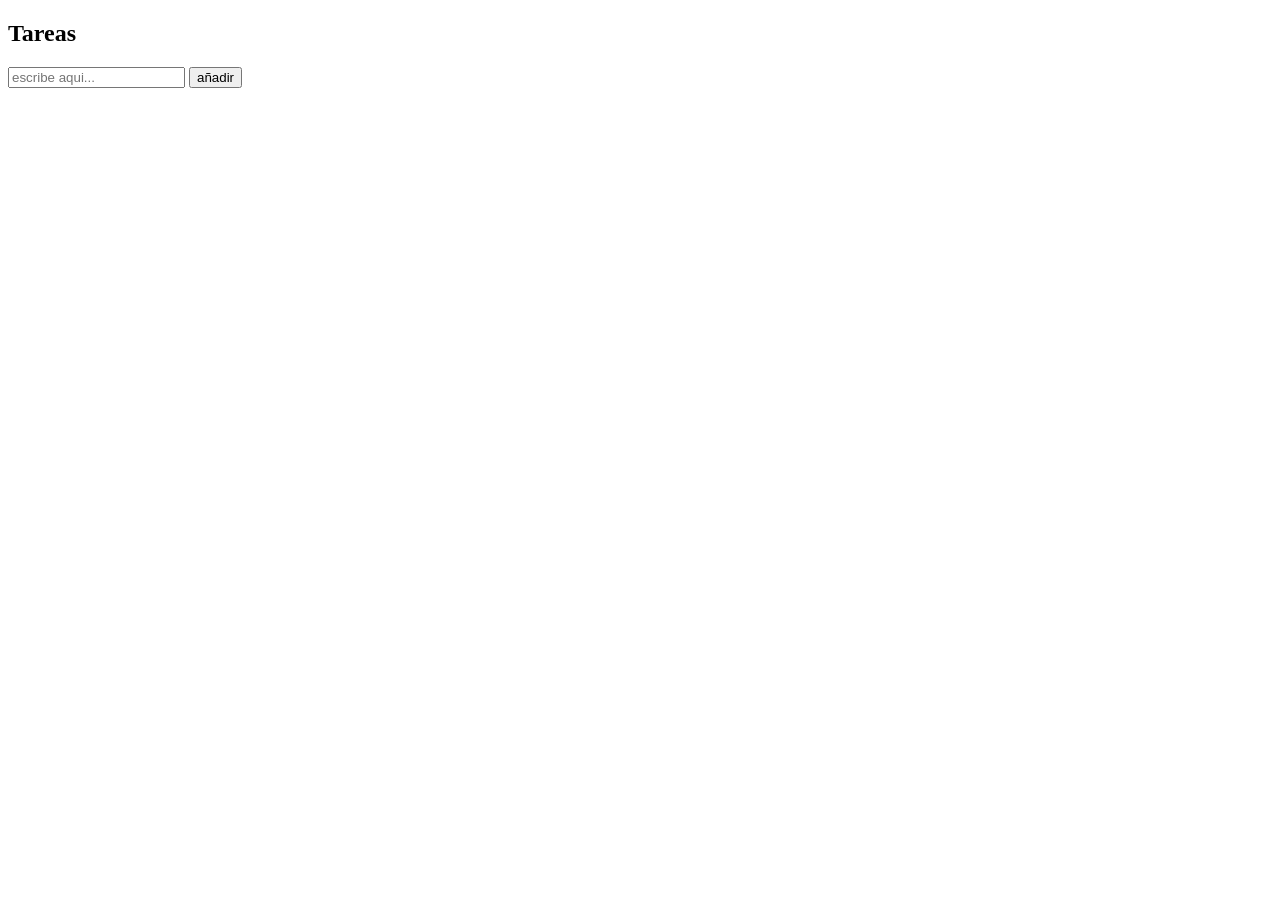
==== index4.html @ cd07a3f1 "agregar, eliminar, editar y localstorage" ====
<!DOCTYPE html>
<html lang="en">
<head>
    <meta charset="UTF-8">
    <meta name="viewport" content="width=device-width, initial-scale=1.0">
    <title>tarea 4</title>
</head>
<body>
    <h2>Tareas</h2>
    <form class="" action="">
        <input class="texto-tareas" placeholder="escribe aqui...">
        <button class="añadir">añadir</button>
    </form>
    <ul class="padre-lista">
        <!-- <li>
            Tareas
            <button class="eliminar">❌</button>
            <button class="editar">✏️</button>
        </li> -->
    </ul>
    <script src="./app4.js"></script>
</body>
</html>
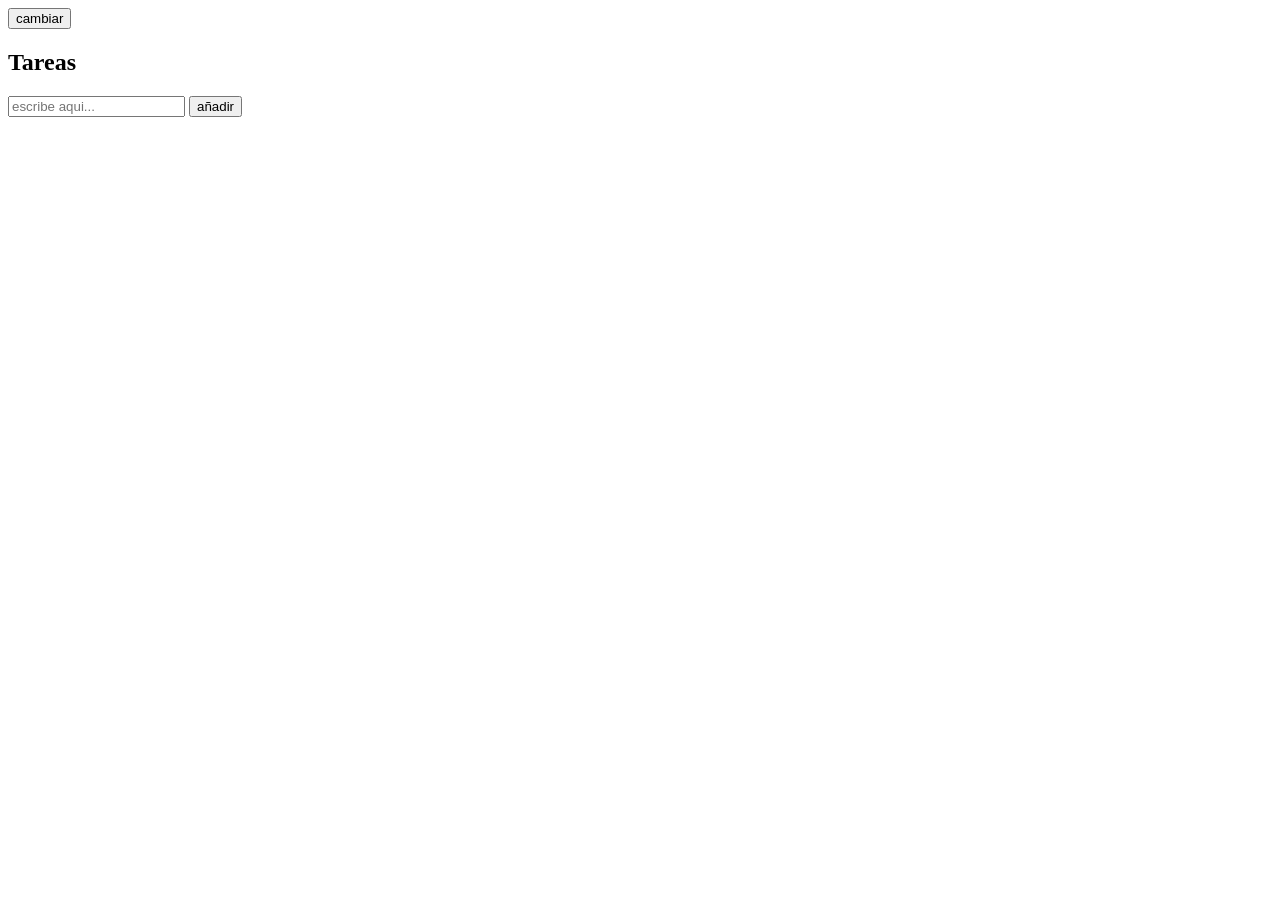
==== commit 321be3bc: "add toogle" ====
--- a/index4.html
+++ b/index4.html
@@ -4,8 +4,28 @@
     <meta charset="UTF-8">
     <meta name="viewport" content="width=device-width, initial-scale=1.0">
     <title>tarea 4</title>
+    <style>
+  body.dark {
+    background-color: #222; /* fondo oscuro */
+    color: white;           /* texto blanco */
+  }
+
+  /* Cambiar estilo de botones en modo oscuro */
+  body.dark button {
+    background-color: #555;
+    color: white;
+    /* border: none; */
+  }
+
+  body.dark input {
+    background-color: #333;
+    color: white;
+    border: 1px solid #555;
+  }
+</style>
 </head>
 <body>
+    <button class="toogle">cambiar</button>
     <h2>Tareas</h2>
     <form class="" action="">
         <input class="texto-tareas" placeholder="escribe aqui...">
